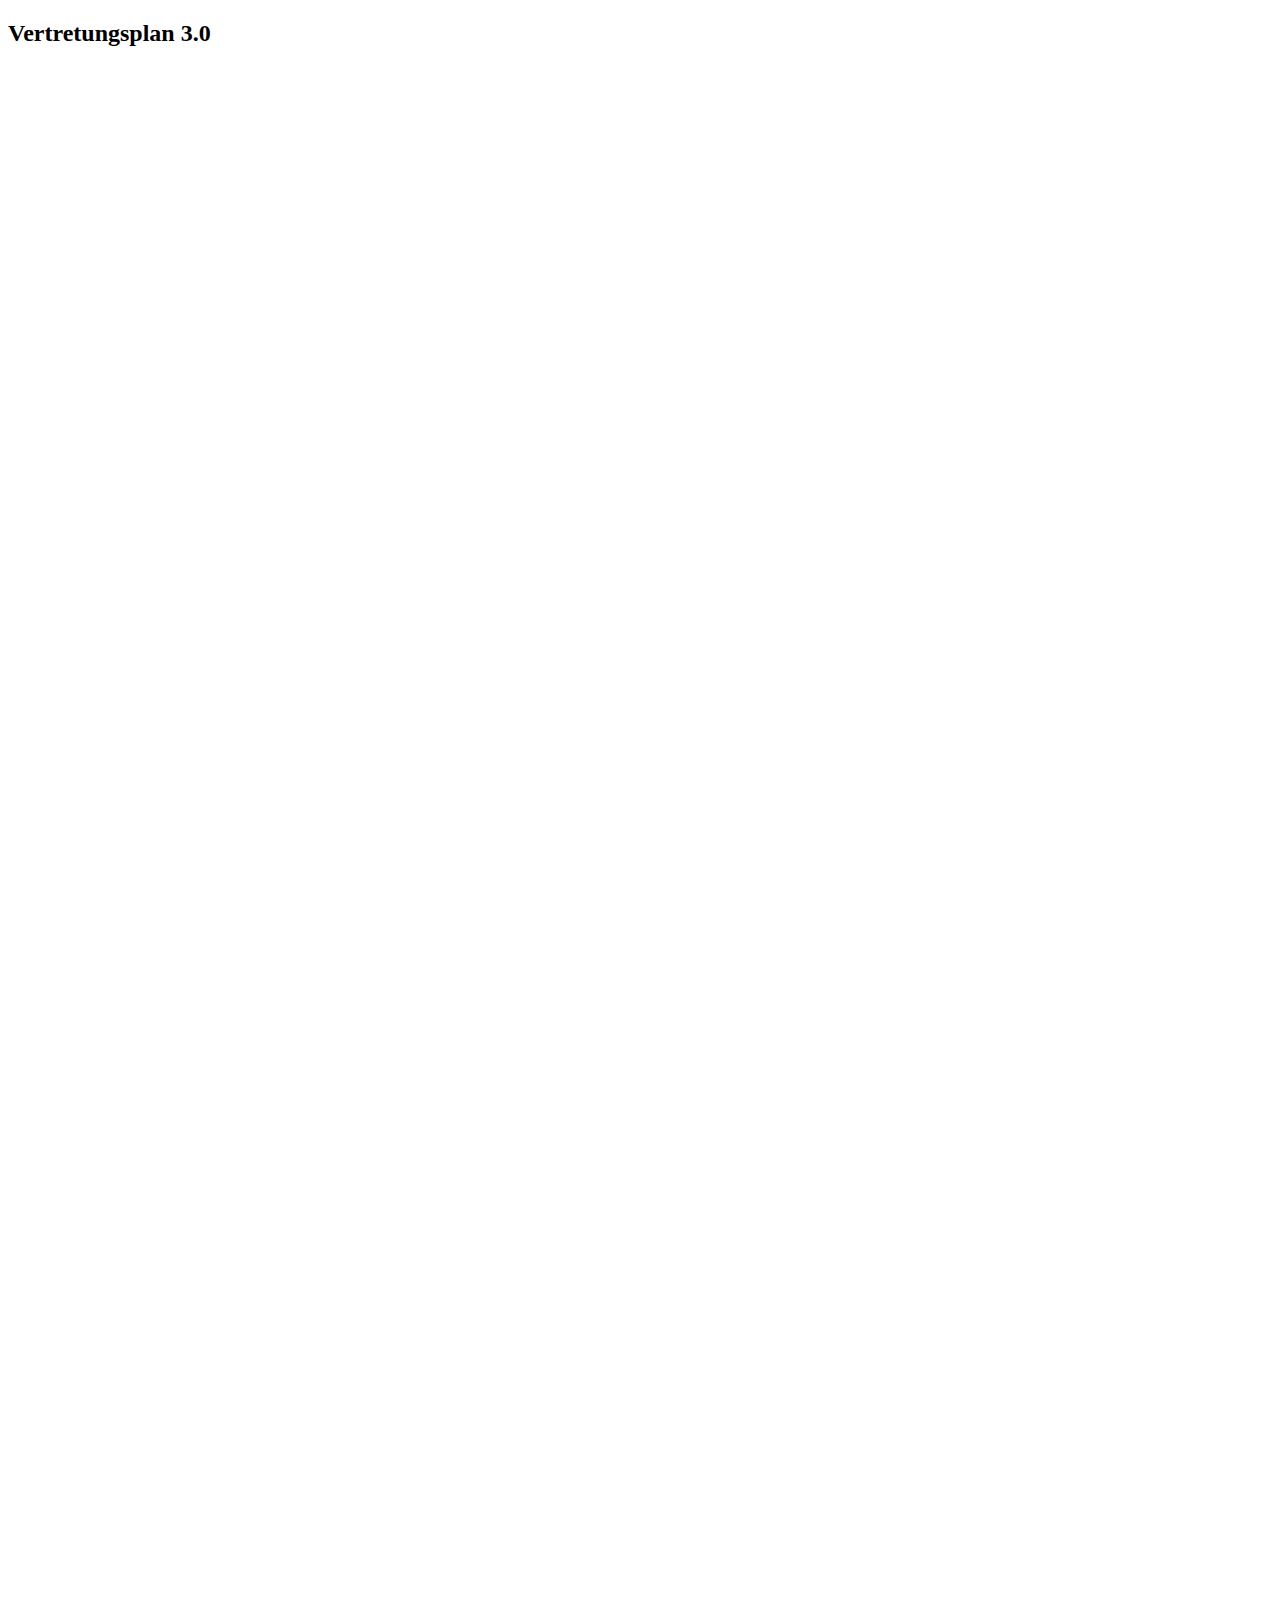
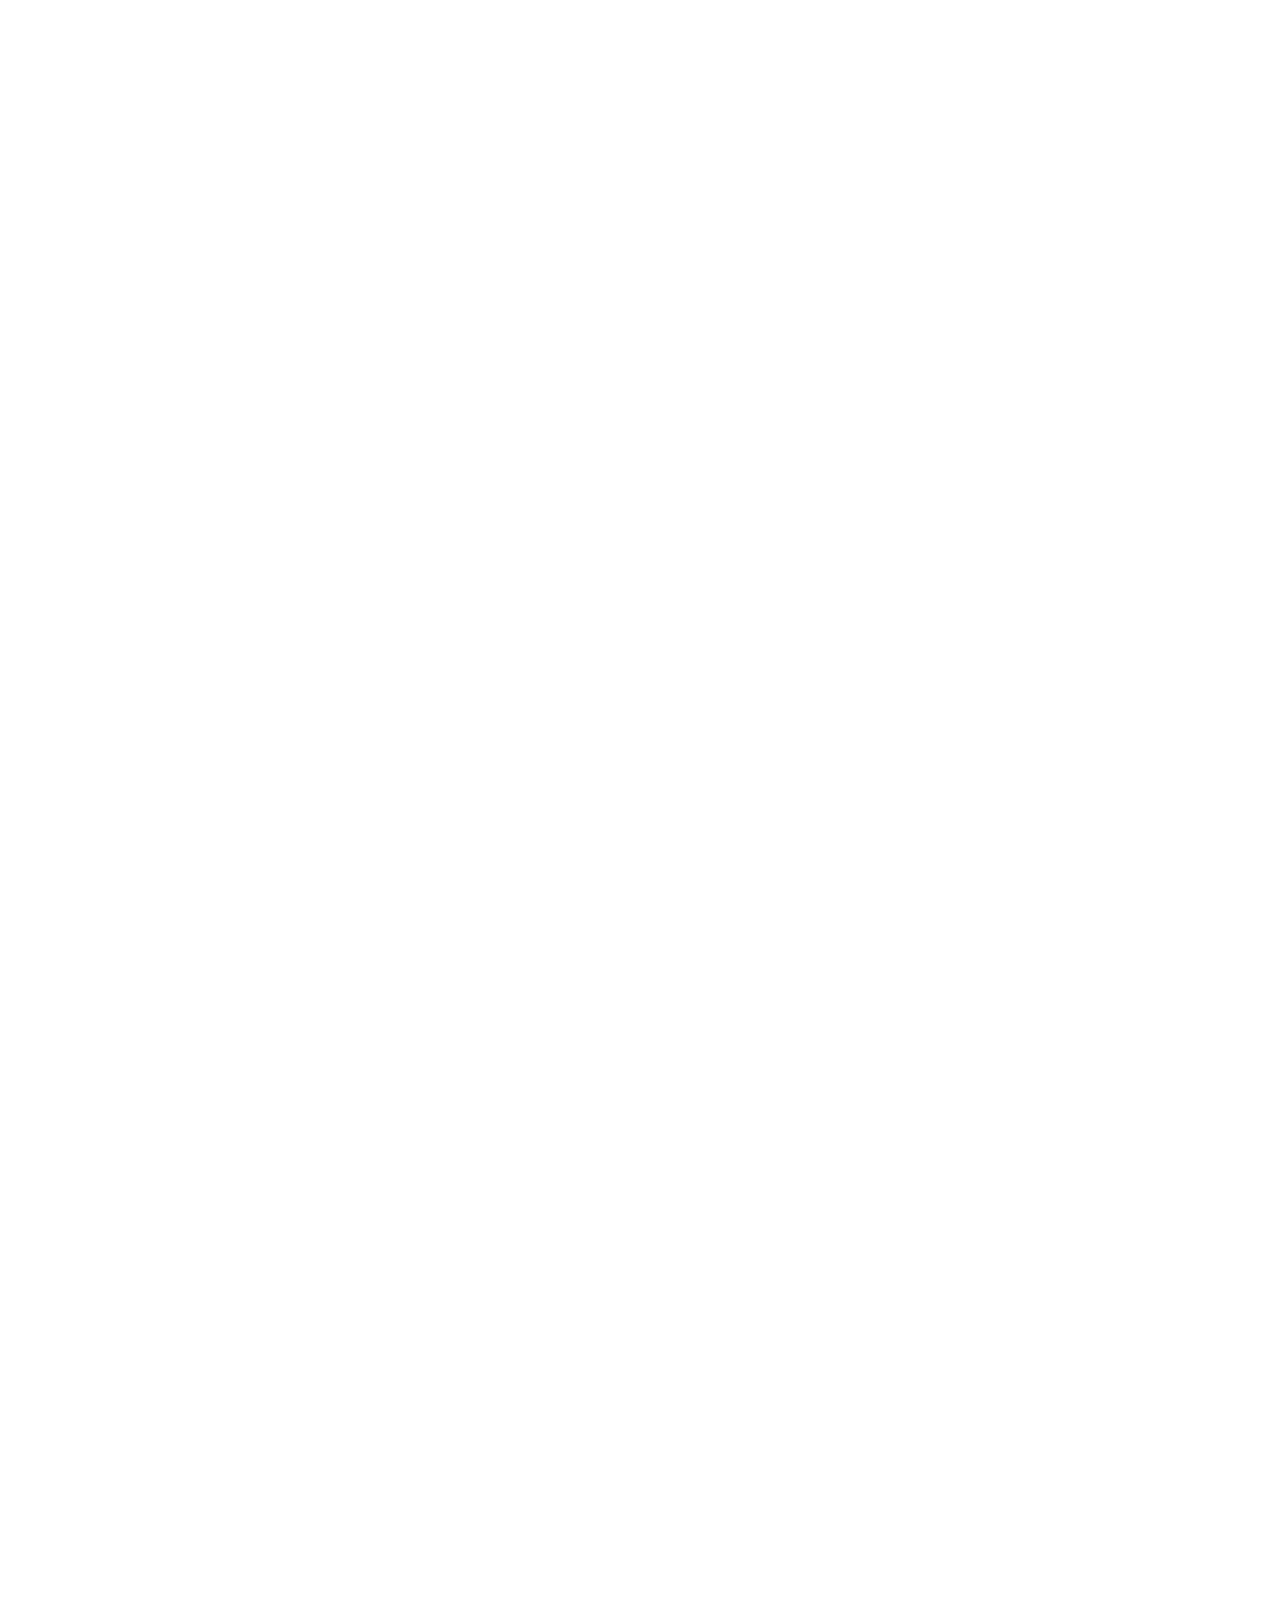
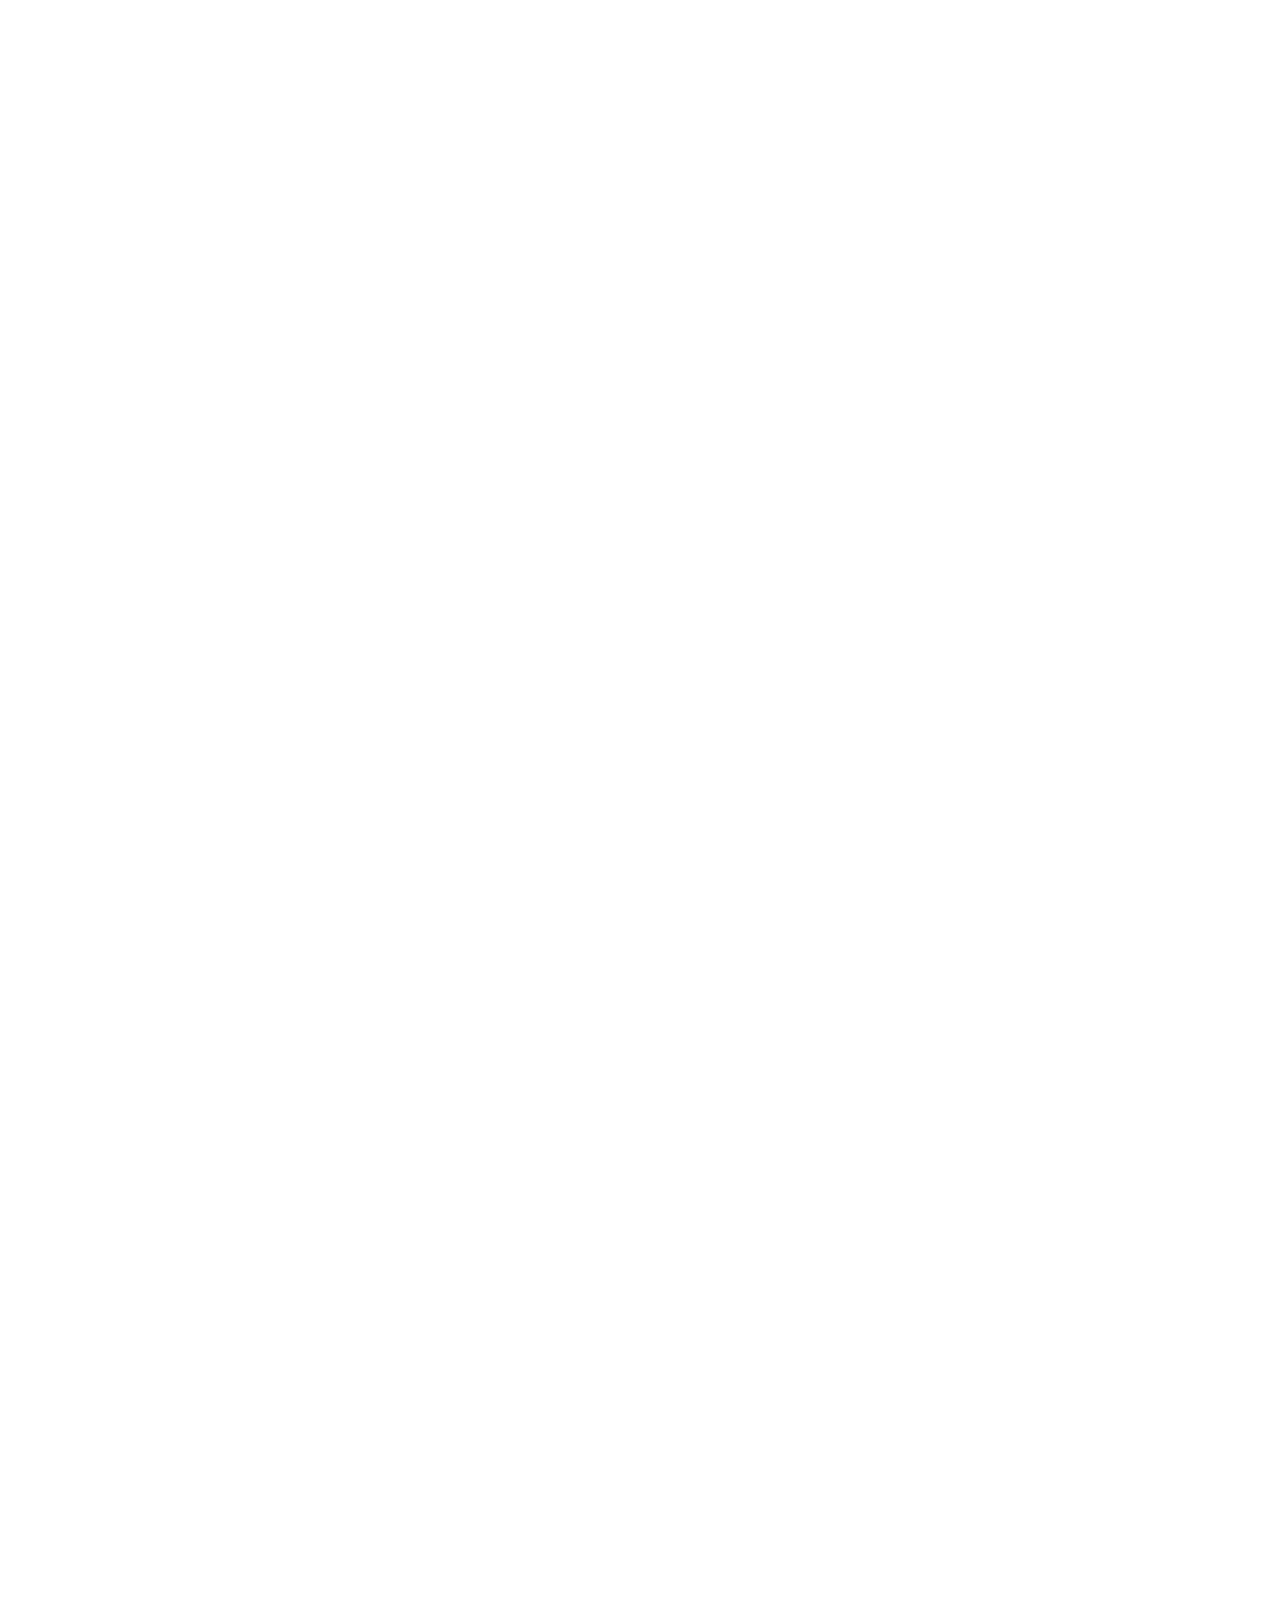
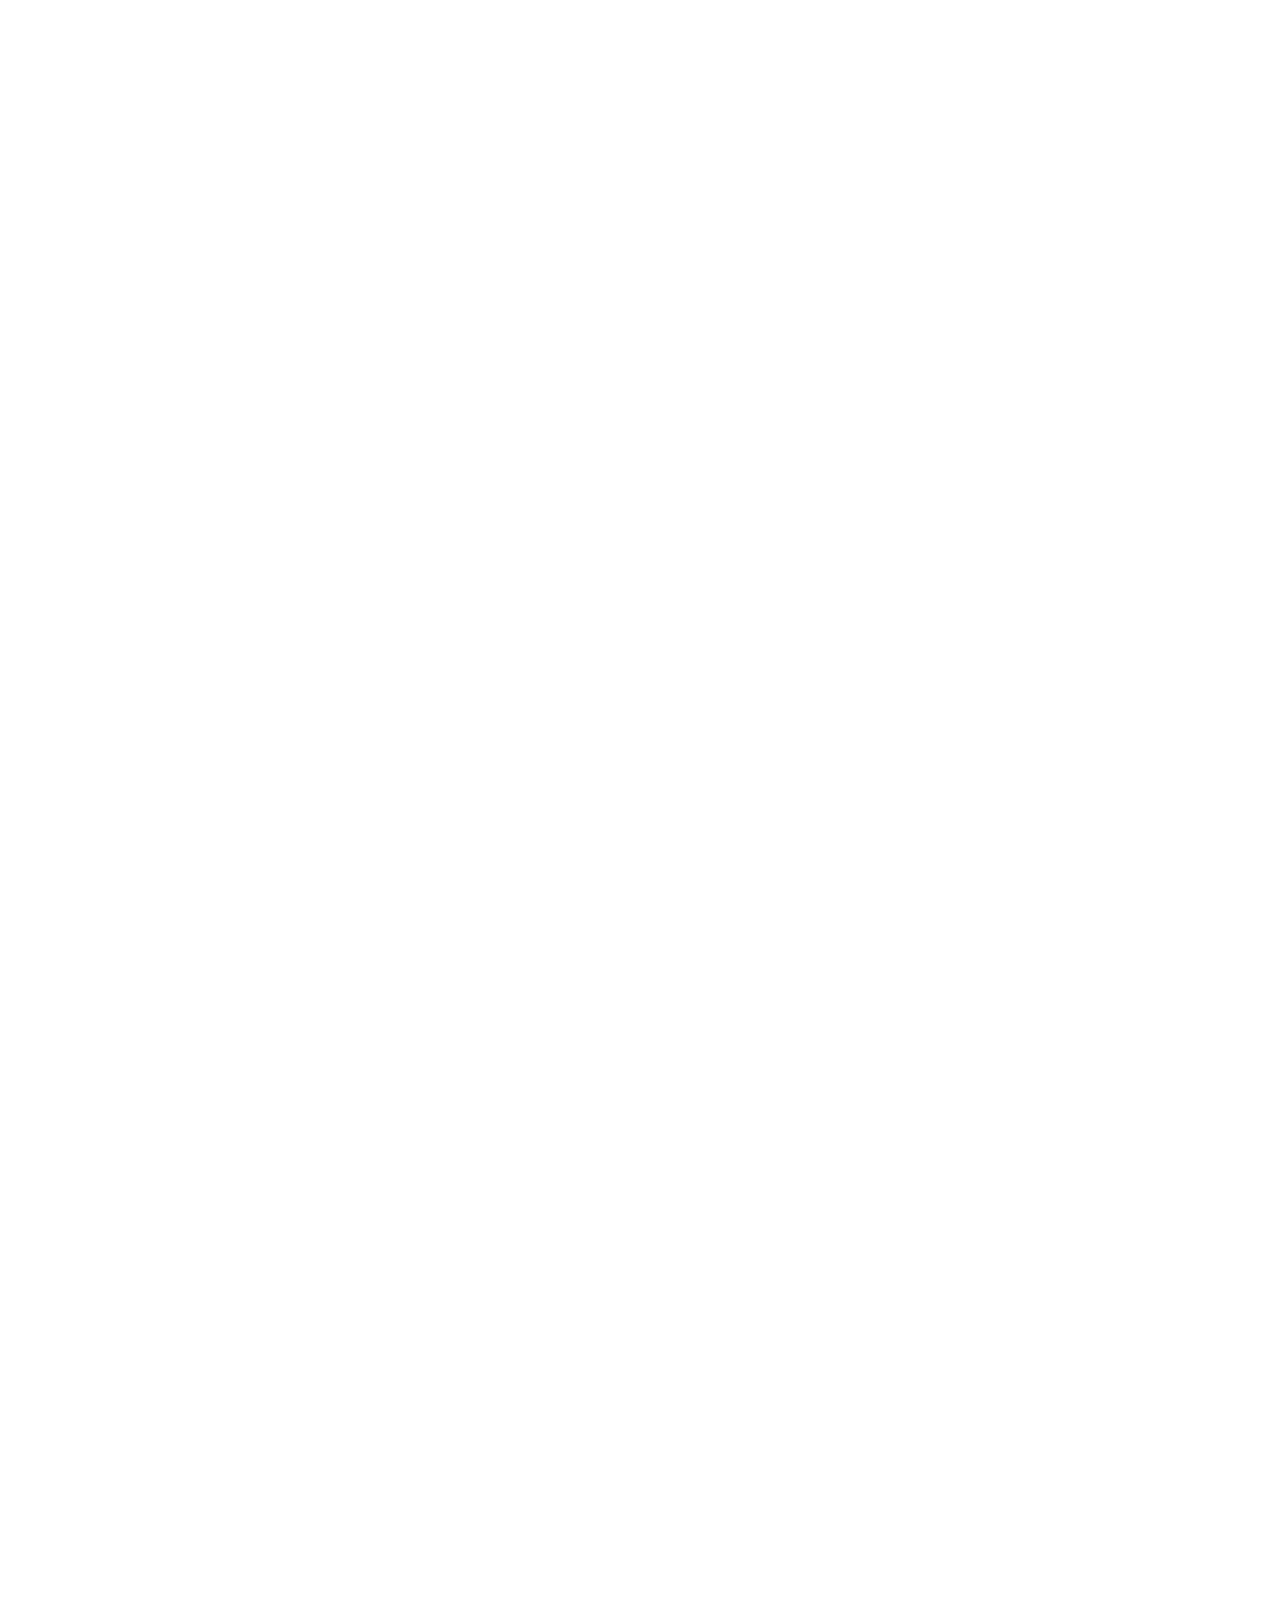
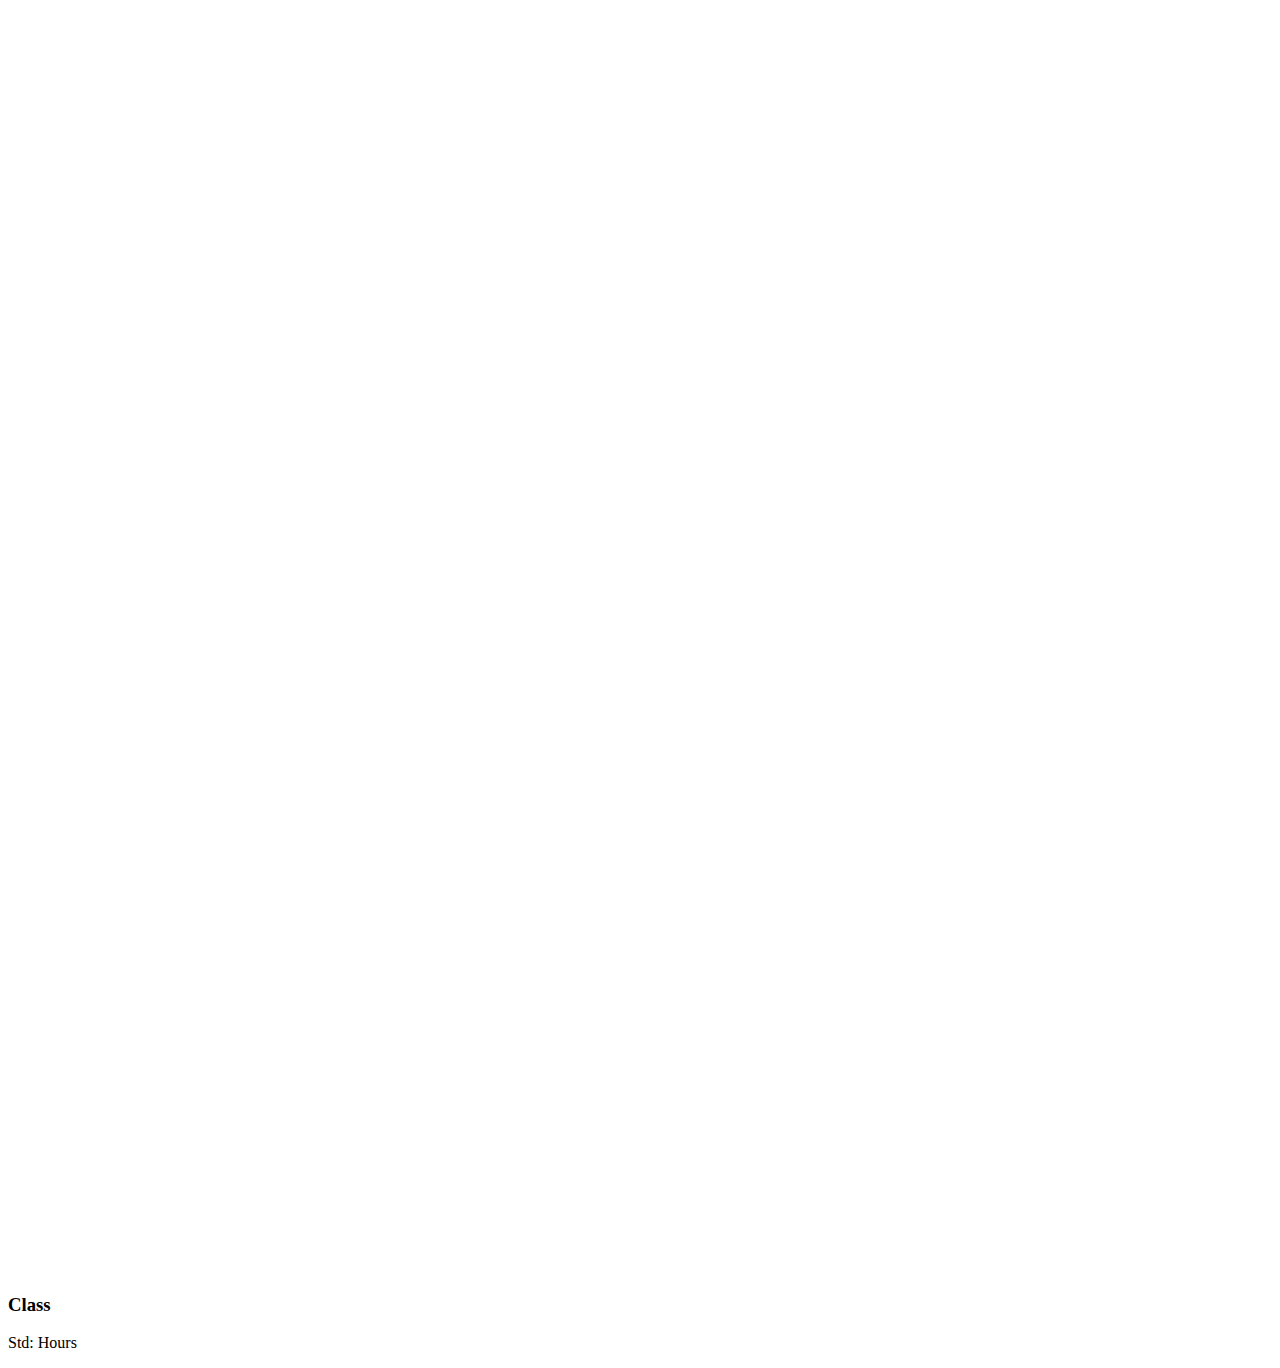
==== index.html @ da63c30b "Nightly 17w43_5b" ====
<!DOCTYPE html>
<!--suppress CheckEmptyScriptTag -->
<html lang="de">
<head>
    <meta charset="UTF-8">
    <meta name="viewport" content="width=device-width, initial-scale=1">
    <title>Vertretungsplan 3.0</title>
    <link rel="stylesheet" type="text/css" href="styles/w3.css" />
    <link rel="stylesheet" type="text/css" href="styles/vplan3.css" />
</head>
<body>
<div class="w3-container w3-light-grey">
    <h2 class="vp-header">Vertretungsplan 3.0</h2>
</div>
<div class="w3-bar w3-light-grey">
    <div class="nv-dashboard w3-bar-item w3-button w3-col s2 m2 l2">
        <div class="vp-tab">
            <svg fill="rgba(0,0,0,0)" class="vp-icon-box" viewBox="0 0 24 24" xmlns="http://www.w3.org/2000/svg">
                <path d="M0 0h24v24H0z" fill="none"/>
                <path class="vp-icon" d="M3 13h8V3H3v10zm0 8h8v-6H3v6zm10 0h8V11h-8v10zm0-18v6h8V3h-8z" />
            </svg>
        </div>
    </div>
    <div class="nv-vplan w3-bar-item w3-button w3-col s2 m2 l2">
        <div class="vp-tab">
            <svg fill="rgba(0,0,0,0)" class="vp-icon-box" viewBox="0 0 24 24" xmlns="http://www.w3.org/2000/svg">
                <path d="M0 0h24v24H0z" fill="none"/>
                <path class="vp-icon" d="M18 17H6v-2h12v2zm0-4H6v-2h12v2zm0-4H6V7h12v2zM3 22l1.5-1.5L6 22l1.5-1.5L9 22l1.5-1.5L12 22l1.5-1.5L15 22l1.5-1.5L18 22l1.5-1.5L21 22V2l-1.5 1.5L18 2l-1.5 1.5L15 2l-1.5 1.5L12 2l-1.5 1.5L9 2 7.5 3.5 6 2 4.5 3.5 3 2v20z" />
            </svg>
        </div>
    </div>
    <div class="nv-my-vplan w3-bar-item w3-button w3-col s2 m2 l2">
        <div class="vp-tab">
            <svg fill="rgba(0,0,0,0)" class="vp-icon-box" viewBox="0 0 24 24" xmlns="http://www.w3.org/2000/svg">
                <path d="M0 0h24v24H0z" fill="none"/>
                <path class="vp-icon" d="M18 17H6v-2h12v2zm0-4H6v-2h12v2zm0-4H6V7h12v2zM3 22l1.5-1.5L6 22l1.5-1.5L9 22l1.5-1.5L12 22l1.5-1.5L15 22l1.5-1.5L18 22l1.5-1.5L21 22V2l-1.5 1.5L18 2l-1.5 1.5L15 2l-1.5 1.5L12 2l-1.5 1.5L9 2 7.5 3.5 6 2 4.5 3.5 3 2v20z" />
            </svg>
        </div>
    </div>
    <div class="nv-daymsgs w3-bar-item w3-button w3-col s2 m2 l2">
        <div class="vp-tab">
            <svg fill="rgba(0,0,0,0)" class="vp-icon-box" viewBox="0 0 24 24" xmlns="http://www.w3.org/2000/svg">
                <path d="M0 0h24v24H0z" fill="none"/>
                <path class="vp-icon" d="M20 2H4c-1.1 0-2 .9-2 2v18l4-4h14c1.1 0 2-.9 2-2V4c0-1.1-.9-2-2-2z" />
            </svg>
        </div>
    </div>
    <div class="nv-profiles w3-bar-item w3-button w3-col s2 m2 l2">
        <div class="vp-tab">
            <svg fill="rgba(0,0,0,0)" class="vp-icon-box" viewBox="0 0 24 24" xmlns="http://www.w3.org/2000/svg">
                <path d="M0 0h24v24H0z" fill="none"/>
                <path class="vp-icon" d="M12 12c2.21 0 4-1.79 4-4s-1.79-4-4-4-4 1.79-4 4 1.79 4 4 4zm0 2c-2.67 0-8 1.34-8 4v2h16v-2c0-2.66-5.33-4-8-4z" />
            </svg>
        </div>
    </div>
    <div class="nv-settings w3-bar-item w3-button w3-col s2 m2 l2">
        <div class="vp-tab">
            <svg fill="rgba(0,0,0,0)" class="vp-icon-box" viewBox="0 0 24 24" xmlns="http://www.w3.org/2000/svg">
                <path d="M0 0h24v24H0z" fill="none"/>
                <path class="vp-icon" d="M19.43 12.98c.04-.32.07-.64.07-.98s-.03-.66-.07-.98l2.11-1.65c.19-.15.24-.42.12-.64l-2-3.46c-.12-.22-.39-.3-.61-.22l-2.49 1c-.52-.4-1.08-.73-1.69-.98l-.38-2.65C14.46 2.18 14.25 2 14 2h-4c-.25 0-.46.18-.49.42l-.38 2.65c-.61.25-1.17.59-1.69.98l-2.49-1c-.23-.09-.49 0-.61.22l-2 3.46c-.13.22-.07.49.12.64l2.11 1.65c-.04.32-.07.65-.07.98s.03.66.07.98l-2.11 1.65c-.19.15-.24.42-.12.64l2 3.46c.12.22.39.3.61.22l2.49-1c.52.4 1.08.73 1.69.98l.38 2.65c.03.24.24.42.49.42h4c.25 0 .46-.18.49-.42l.38-2.65c.61-.25 1.17-.59 1.69-.98l2.49 1c.23.09.49 0 .61-.22l2-3.46c.12-.22.07-.49-.12-.64l-2.11-1.65zM12 15.5c-1.93 0-3.5-1.57-3.5-3.5s1.57-3.5 3.5-3.5 3.5 1.57 3.5 3.5-1.57 3.5-3.5 3.5z" />
            </svg>
        </div>
    </div>
</div>
<div class="vp-divider"></div>
<div class="ly-main vp-main-container">
    <div class="ly-page-vplan">
        <div class="ly-template-vcard w3-col s4 m3 l2" hidden>
            <div class="w3-container vp-vpcard w3-white">
                <h3 class="vp-class">Class</h3>
                <p>Std: <span class="vp-hours">Hours</span></p>
            </div>
        </div>

        <div class="vp-main-container">
            <div class="vp-vcard-template w3-col s4 m3 l2">
                <div class="w3-container vp-vpcard w3-white">
                    <h3 class="vp-class">Class</h3>
                    <p>Std: <span class="vp-hours">Hours</span></p>
                </div>
            </div>
        </div>
    </div>
    
    <!--<div class="w3-col s4 m3 l2">-->
        <!--<div class="w3-container vp-vpcard w3-white">-->
            <!--<h3>10L</h3>-->
            <!--<p>Std: 1 - 2</p>-->
        <!--</div>-->
    <!--</div>-->
    <!--<div class="w3-col s4 m3 l2">-->
        <!--<div class="w3-container vp-vpcard w3-white">-->
            <!--<h3>11. Jg.</h3>-->
            <!--<p>Std: 3</p>-->
        <!--</div>-->
    <!--</div>-->
    <!--<div class="w3-col s4 m3 l2">-->
        <!--<div class="w3-container vp-vpcard w3-white">-->
            <!--<h3>11. Jg.</h3>-->
            <!--<p>Std: 4</p>-->
        <!--</div>-->
    <!--</div>-->
    <!--<div class="w3-col s4 m3 l2">-->
        <!--<div class="w3-container vp-vpcard w3-white">-->
            <!--<h3>12. Jg.</h3>-->
            <!--<p>Std: 7 - 8</p>-->
        <!--</div>-->
    <!--</div>-->
</div>
<script type="text/javascript" src="out/production/VertretungsplanApp3/lib/kotlin.js" defer></script>
<script type="text/javascript" src="out/production/VertretungsplanApp3/VertretungsplanApp3.js" defer></script>
</body>
</html>
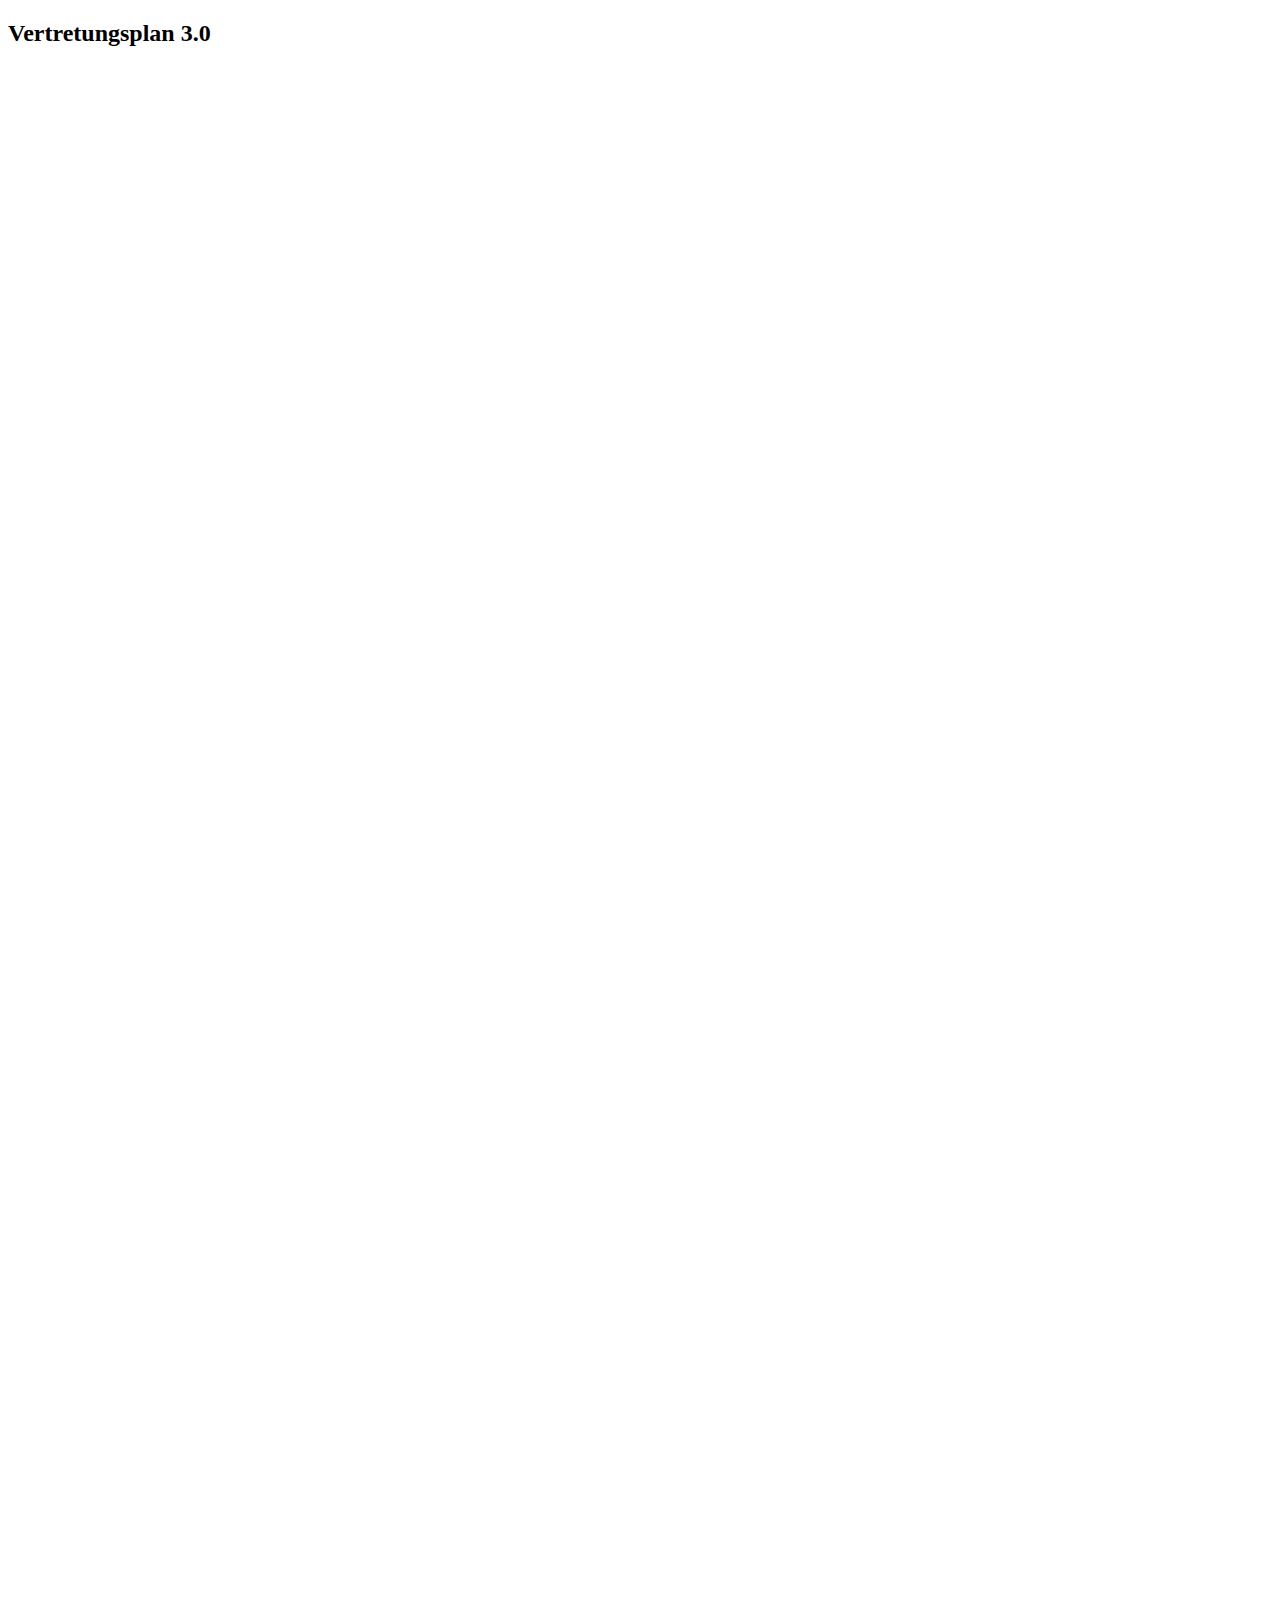
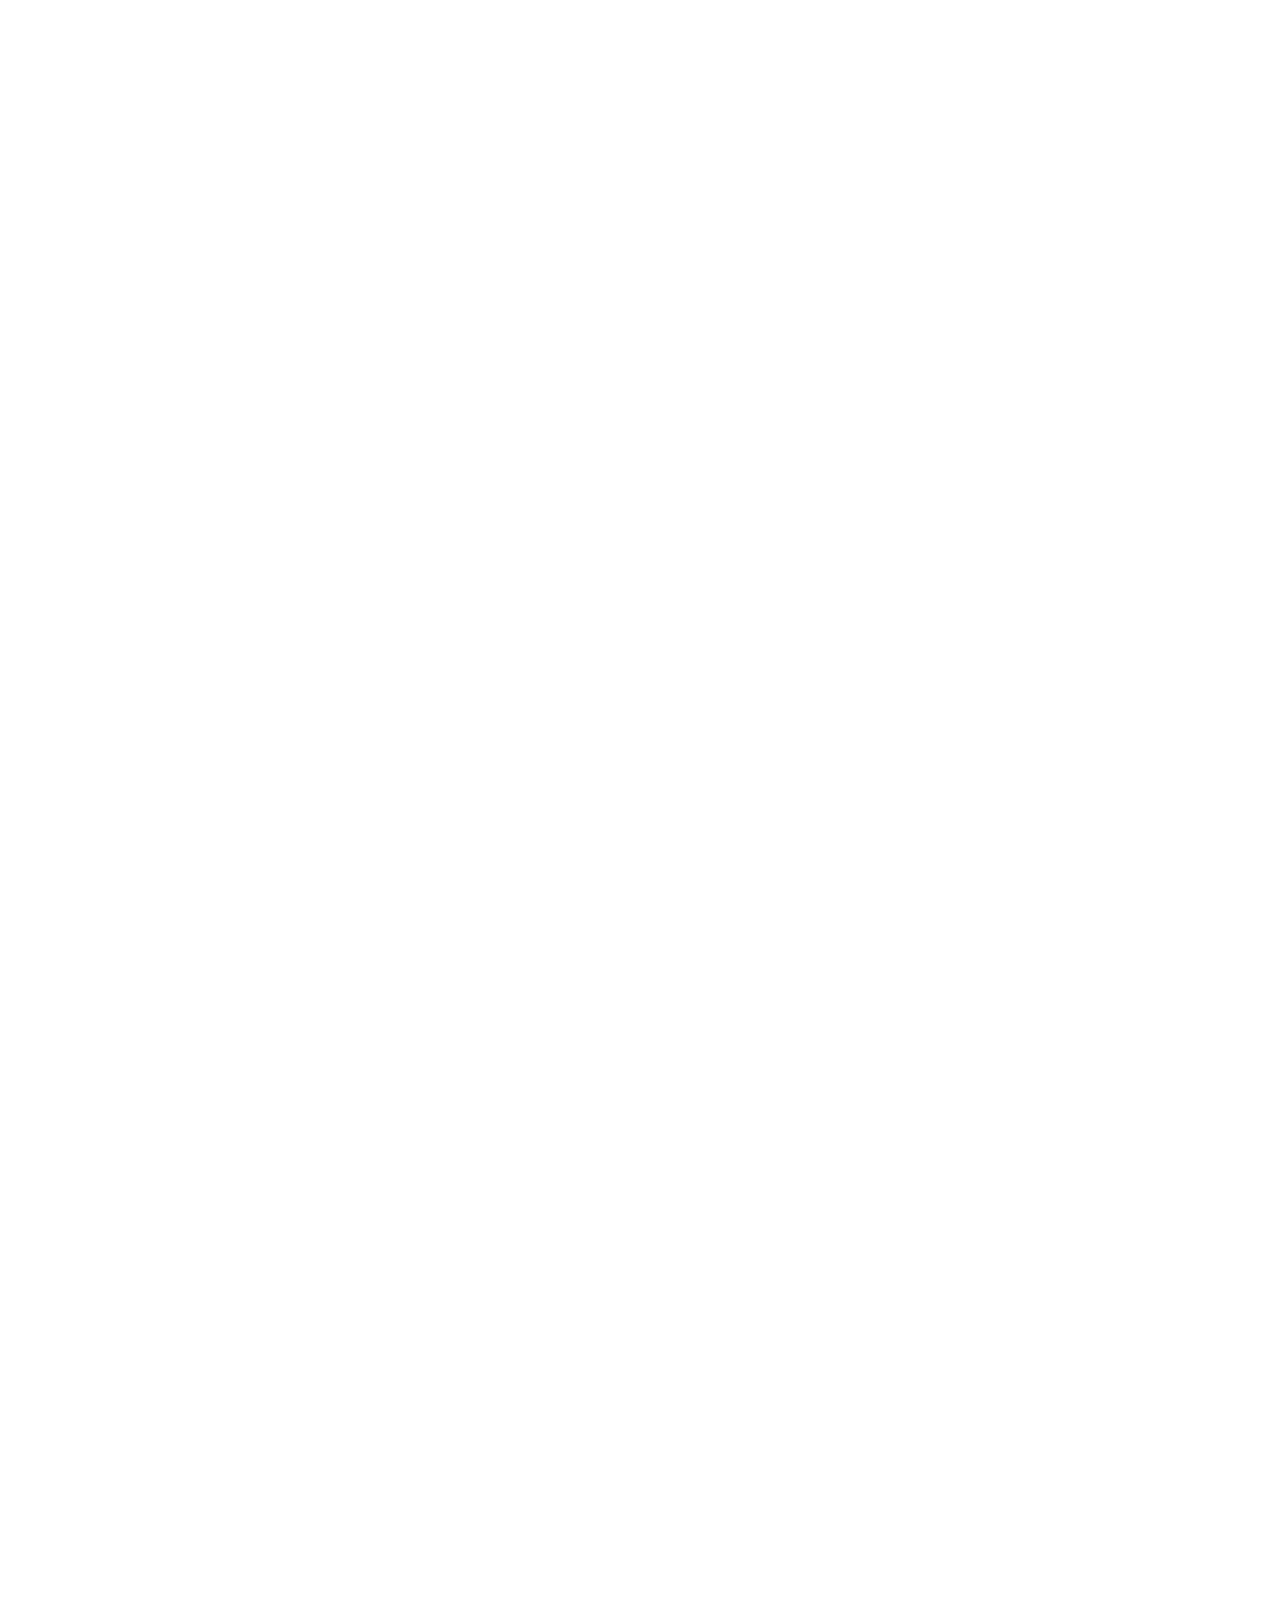
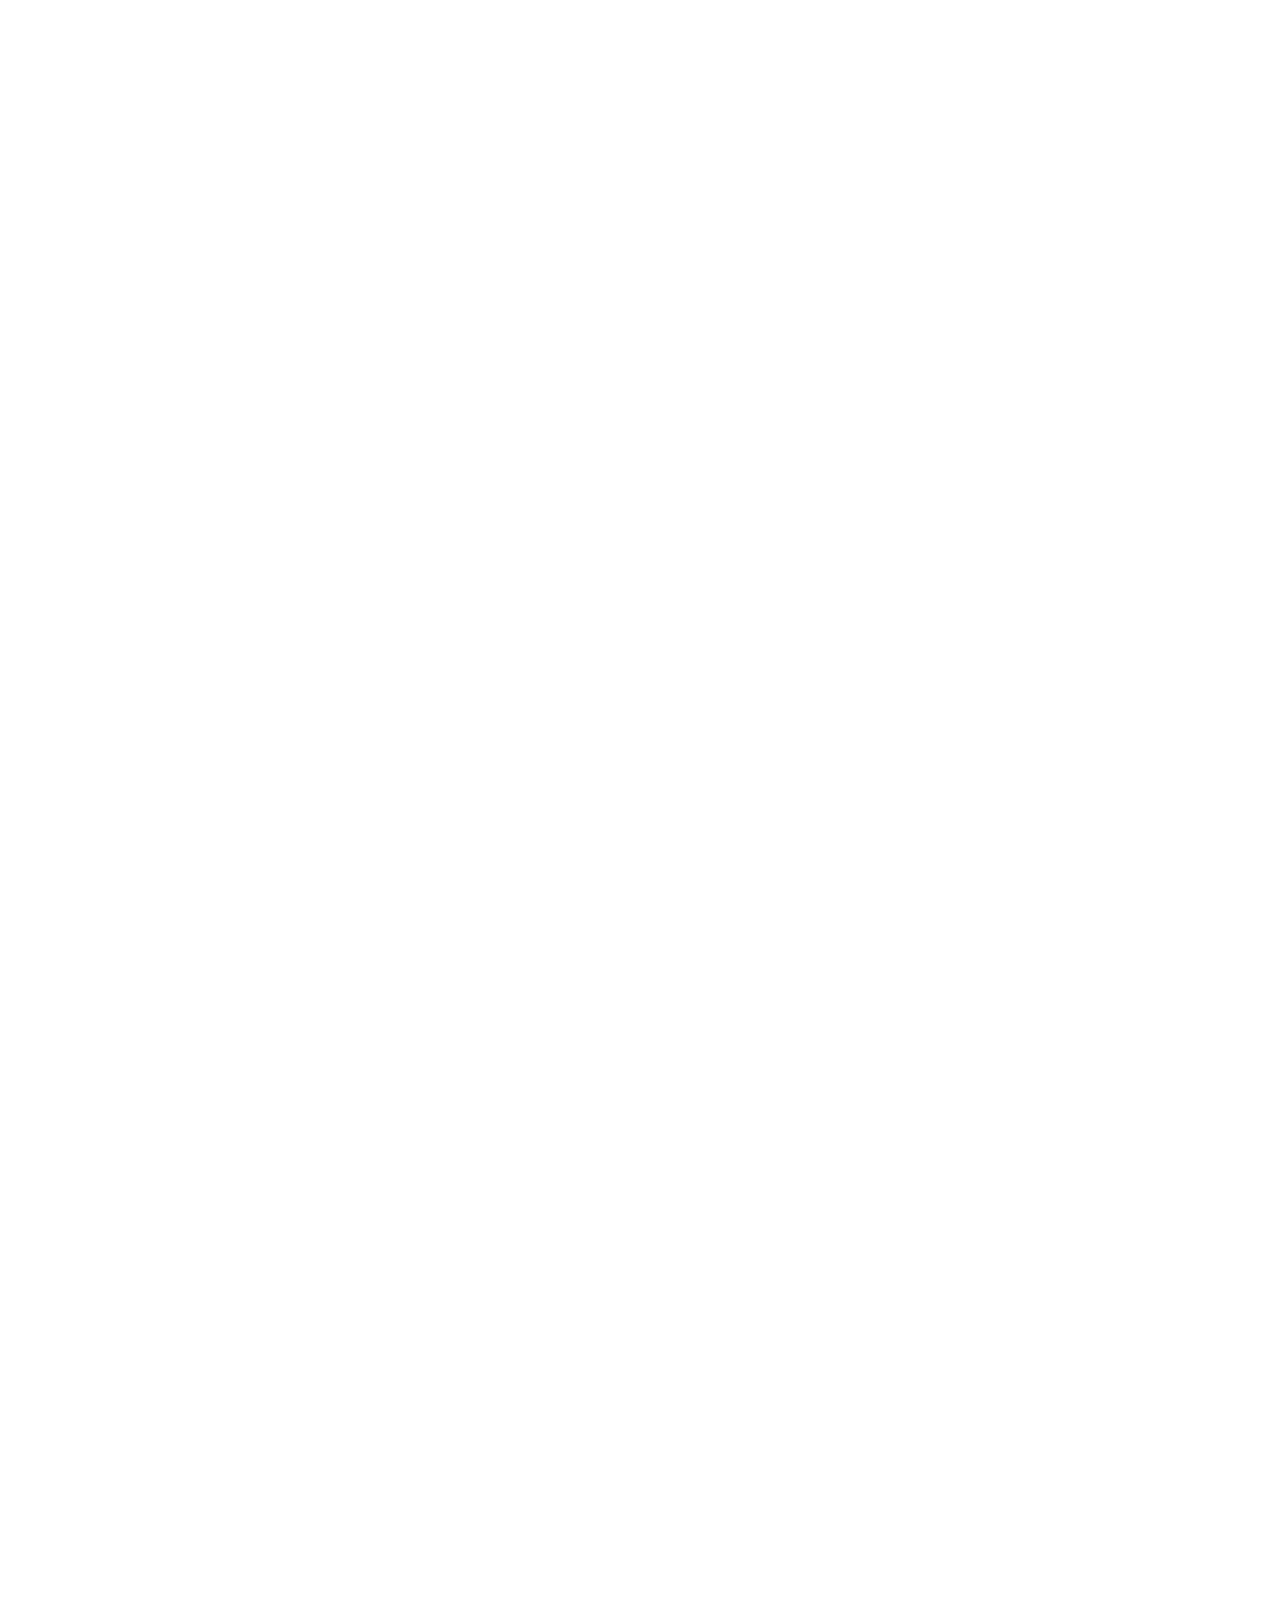
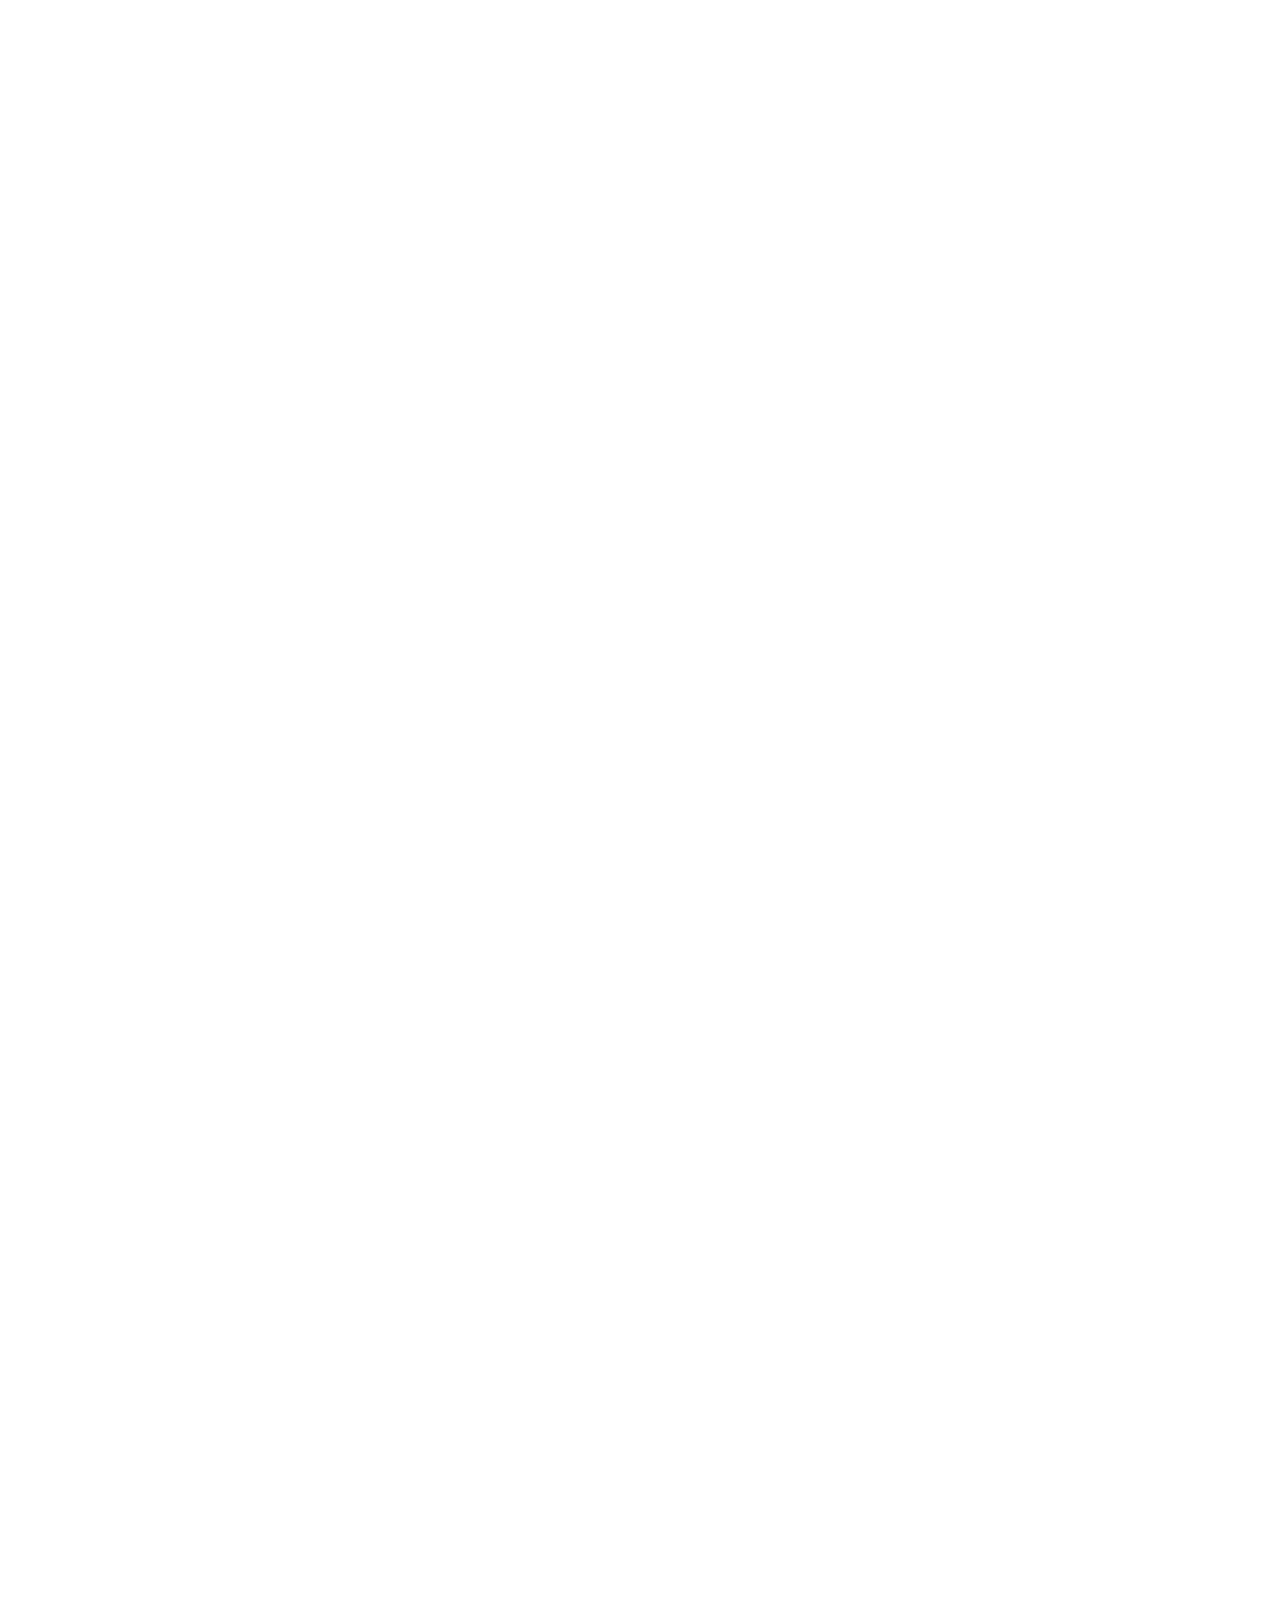
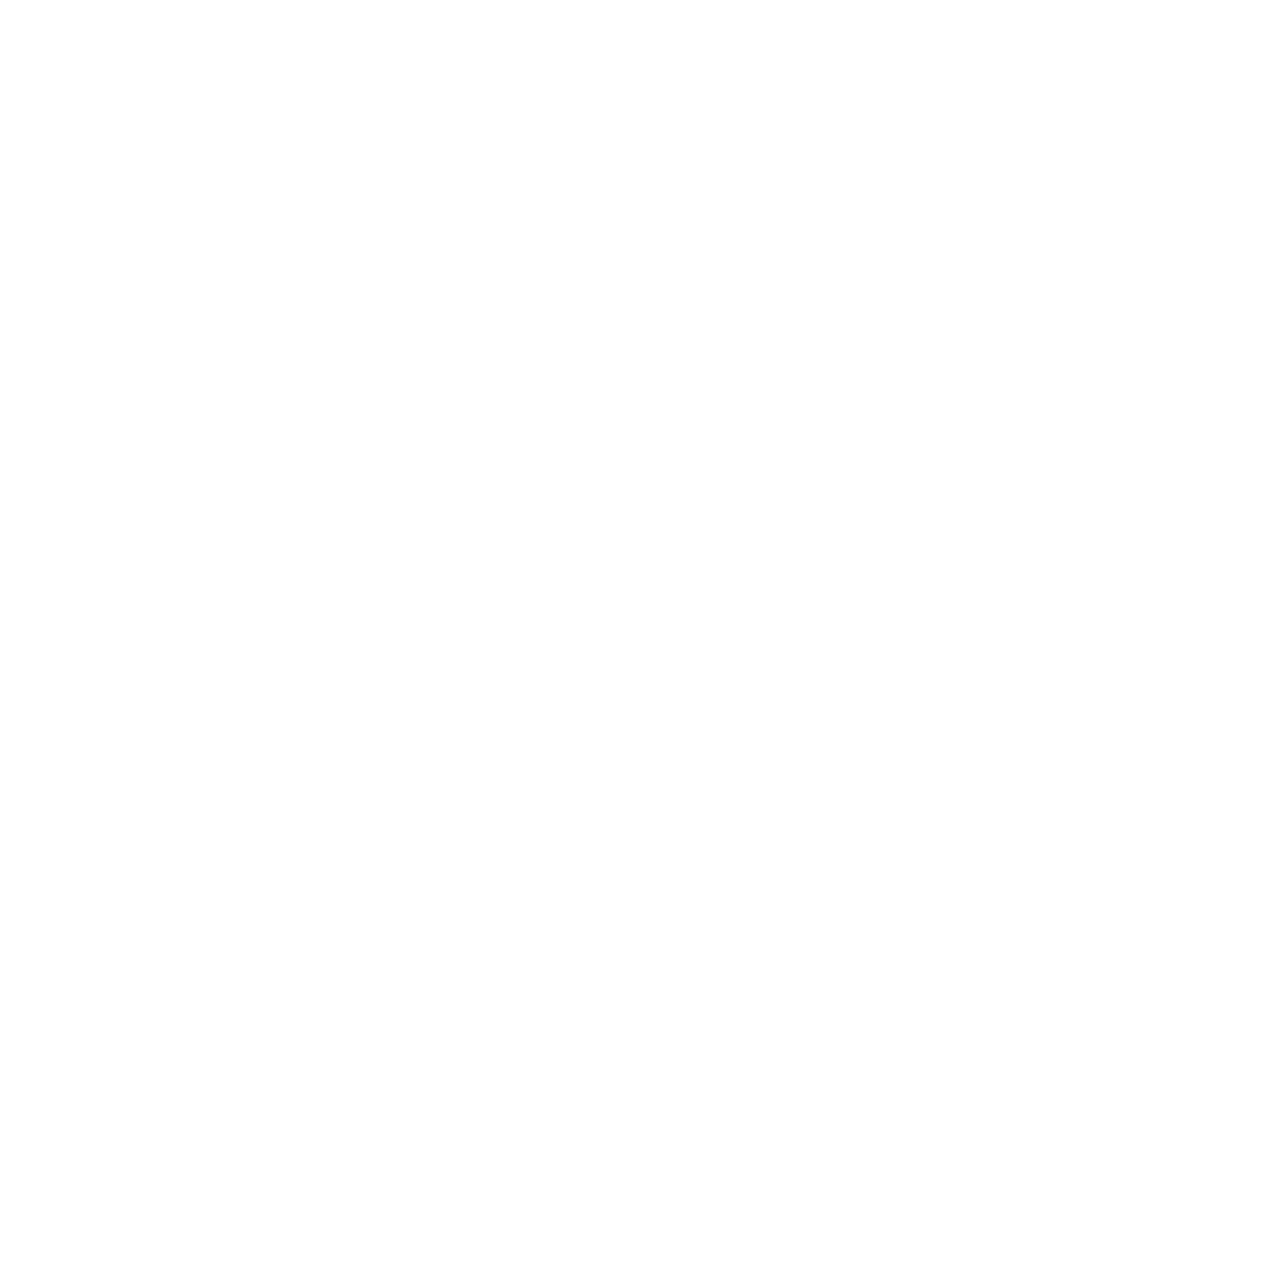
==== commit 6c2297c4: "Nightly 17w43_6a" ====
--- a/index.html
+++ b/index.html
@@ -73,15 +73,10 @@
         </div>
 
         <div class="vp-main-container">
-            <div class="vp-vcard-template w3-col s4 m3 l2">
-                <div class="w3-container vp-vpcard w3-white">
-                    <h3 class="vp-class">Class</h3>
-                    <p>Std: <span class="vp-hours">Hours</span></p>
-                </div>
-            </div>
+
         </div>
     </div>
-    
+
     <!--<div class="w3-col s4 m3 l2">-->
         <!--<div class="w3-container vp-vpcard w3-white">-->
             <!--<h3>10L</h3>-->
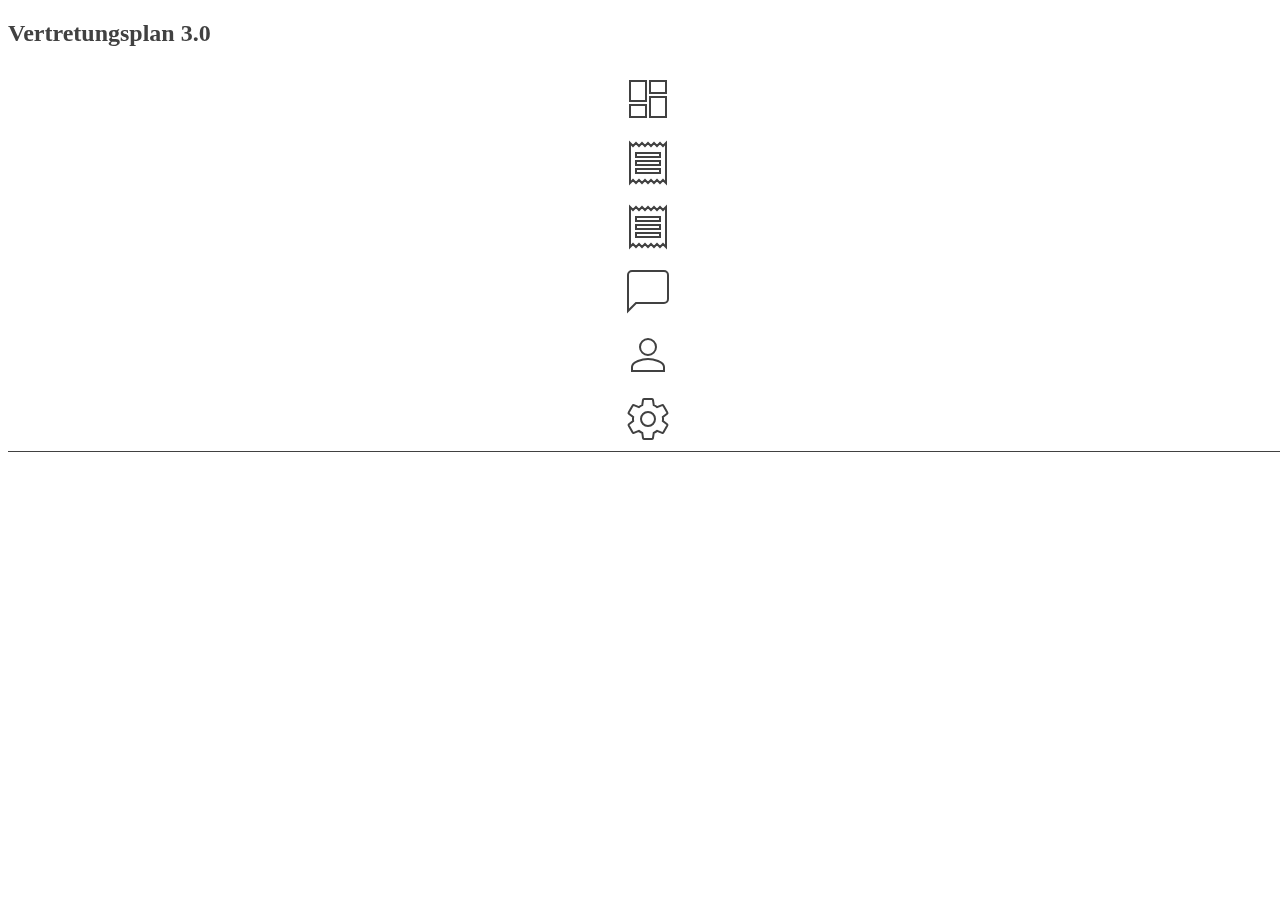
==== commit dae78472: "Nightly 17w44_1b" ====
--- a/index.html
+++ b/index.html
@@ -7,100 +7,102 @@
     <title>Vertretungsplan 3.0</title>
     <link rel="stylesheet" type="text/css" href="styles/w3.css" />
     <link rel="stylesheet" type="text/css" href="styles/vplan3.css" />
+
+    <!-- Google/Android manifest -->
+    <link rel="manifest" href="manifest.json" />
+    <!-- Add to home screen for Safari on iOS -->
+    <meta name="apple-mobile-web-app-capable" content="yes">
+    <meta name="apple-mobile-web-app-status-bar-style" content="default">
+    <meta name="apple-mobile-web-app-title" content="Vertretungsplan 3.0">
+    <link rel="apple-touch-icon" href="images/icons/icon-152x152.png">
+    <!-- Windows-Phone add to homescreen -->
+    <meta name="msapplication-TileImage" content="images/icons/icon-144x144.png">
+    <meta name="msapplication-TileColor" content="#414141">
 </head>
 <body>
-<div class="w3-container w3-light-grey">
-    <h2 class="vp-header">Vertretungsplan 3.0</h2>
-</div>
-<div class="w3-bar w3-light-grey">
-    <div class="nv-dashboard w3-bar-item w3-button w3-col s2 m2 l2">
-        <div class="vp-tab">
-            <svg fill="rgba(0,0,0,0)" class="vp-icon-box" viewBox="0 0 24 24" xmlns="http://www.w3.org/2000/svg">
-                <path d="M0 0h24v24H0z" fill="none"/>
-                <path class="vp-icon" d="M3 13h8V3H3v10zm0 8h8v-6H3v6zm10 0h8V11h-8v10zm0-18v6h8V3h-8z" />
-            </svg>
+<div class="ly-actionbar">
+    <div class="w3-container w3-light-grey">
+        <h2 class="vp-header">Vertretungsplan 3.0</h2>
+    </div>
+    <div class="w3-bar w3-light-grey">
+        <div class="nv-dashboard w3-bar-item w3-button w3-col s2 m2 l2 vp-bar-item">
+            <div class="vp-tab">
+                <svg fill="rgba(0,0,0,0)" class="vp-icon-box" viewBox="0 0 24 24" xmlns="http://www.w3.org/2000/svg">
+                    <path d="M0 0h24v24H0z" fill="none"/>
+                    <path class="vp-icon" d="M3 13h8V3H3v10zm0 8h8v-6H3v6zm10 0h8V11h-8v10zm0-18v6h8V3h-8z" />
+                </svg>
+            </div>
+        </div>
+        <div class="nv-vplan w3-bar-item w3-button w3-col s2 m2 l2 vp-bar-item">
+            <div class="vp-tab">
+                <svg fill="rgba(0,0,0,0)" class="vp-icon-box" viewBox="0 0 24 24" xmlns="http://www.w3.org/2000/svg">
+                    <path d="M0 0h24v24H0z" fill="none"/>
+                    <path class="vp-icon" d="M18 17H6v-2h12v2zm0-4H6v-2h12v2zm0-4H6V7h12v2zM3 22l1.5-1.5L6 22l1.5-1.5L9 22l1.5-1.5L12 22l1.5-1.5L15 22l1.5-1.5L18 22l1.5-1.5L21 22V2l-1.5 1.5L18 2l-1.5 1.5L15 2l-1.5 1.5L12 2l-1.5 1.5L9 2 7.5 3.5 6 2 4.5 3.5 3 2v20z" />
+                </svg>
+            </div>
+        </div>
+        <div class="nv-my-vplan w3-bar-item w3-button w3-col s2 m2 l2 vp-bar-item">
+            <div class="vp-tab">
+                <svg fill="rgba(0,0,0,0)" class="vp-icon-box" viewBox="0 0 24 24" xmlns="http://www.w3.org/2000/svg">
+                    <path d="M0 0h24v24H0z" fill="none"/>
+                    <path class="vp-icon" d="M18 17H6v-2h12v2zm0-4H6v-2h12v2zm0-4H6V7h12v2zM3 22l1.5-1.5L6 22l1.5-1.5L9 22l1.5-1.5L12 22l1.5-1.5L15 22l1.5-1.5L18 22l1.5-1.5L21 22V2l-1.5 1.5L18 2l-1.5 1.5L15 2l-1.5 1.5L12 2l-1.5 1.5L9 2 7.5 3.5 6 2 4.5 3.5 3 2v20z" />
+                </svg>
+            </div>
+        </div>
+        <div class="nv-daymsgs w3-bar-item w3-button w3-col s2 m2 l2 vp-bar-item">
+            <div class="vp-tab">
+                <svg fill="rgba(0,0,0,0)" class="vp-icon-box" viewBox="0 0 24 24" xmlns="http://www.w3.org/2000/svg">
+                    <path d="M0 0h24v24H0z" fill="none"/>
+                    <path class="vp-icon" d="M20 2H4c-1.1 0-2 .9-2 2v18l4-4h14c1.1 0 2-.9 2-2V4c0-1.1-.9-2-2-2z" />
+                </svg>
+            </div>
+        </div>
+        <div class="nv-profiles w3-bar-item w3-button w3-col s2 m2 l2 vp-bar-item">
+            <div class="vp-tab">
+                <svg fill="rgba(0,0,0,0)" class="vp-icon-box" viewBox="0 0 24 24" xmlns="http://www.w3.org/2000/svg">
+                    <path d="M0 0h24v24H0z" fill="none"/>
+                    <path class="vp-icon" d="M12 12c2.21 0 4-1.79 4-4s-1.79-4-4-4-4 1.79-4 4 1.79 4 4 4zm0 2c-2.67 0-8 1.34-8 4v2h16v-2c0-2.66-5.33-4-8-4z" />
+                </svg>
+            </div>
+        </div>
+        <div class="nv-settings w3-bar-item w3-button w3-col s2 m2 l2 vp-bar-item">
+            <div class="vp-tab">
+                <svg fill="rgba(0,0,0,0)" class="vp-icon-box" viewBox="0 0 24 24" xmlns="http://www.w3.org/2000/svg">
+                    <path d="M0 0h24v24H0z" fill="none"/>
+                    <path class="vp-icon" d="M19.43 12.98c.04-.32.07-.64.07-.98s-.03-.66-.07-.98l2.11-1.65c.19-.15.24-.42.12-.64l-2-3.46c-.12-.22-.39-.3-.61-.22l-2.49 1c-.52-.4-1.08-.73-1.69-.98l-.38-2.65C14.46 2.18 14.25 2 14 2h-4c-.25 0-.46.18-.49.42l-.38 2.65c-.61.25-1.17.59-1.69.98l-2.49-1c-.23-.09-.49 0-.61.22l-2 3.46c-.13.22-.07.49.12.64l2.11 1.65c-.04.32-.07.65-.07.98s.03.66.07.98l-2.11 1.65c-.19.15-.24.42-.12.64l2 3.46c.12.22.39.3.61.22l2.49-1c.52.4 1.08.73 1.69.98l.38 2.65c.03.24.24.42.49.42h4c.25 0 .46-.18.49-.42l.38-2.65c.61-.25 1.17-.59 1.69-.98l2.49 1c.23.09.49 0 .61-.22l2-3.46c.12-.22.07-.49-.12-.64l-2.11-1.65zM12 15.5c-1.93 0-3.5-1.57-3.5-3.5s1.57-3.5 3.5-3.5 3.5 1.57 3.5 3.5-1.57 3.5-3.5 3.5z" />
+                </svg>
+            </div>
         </div>
     </div>
-    <div class="nv-vplan w3-bar-item w3-button w3-col s2 m2 l2">
-        <div class="vp-tab">
-            <svg fill="rgba(0,0,0,0)" class="vp-icon-box" viewBox="0 0 24 24" xmlns="http://www.w3.org/2000/svg">
-                <path d="M0 0h24v24H0z" fill="none"/>
-                <path class="vp-icon" d="M18 17H6v-2h12v2zm0-4H6v-2h12v2zm0-4H6V7h12v2zM3 22l1.5-1.5L6 22l1.5-1.5L9 22l1.5-1.5L12 22l1.5-1.5L15 22l1.5-1.5L18 22l1.5-1.5L21 22V2l-1.5 1.5L18 2l-1.5 1.5L15 2l-1.5 1.5L12 2l-1.5 1.5L9 2 7.5 3.5 6 2 4.5 3.5 3 2v20z" />
-            </svg>
-        </div>
-    </div>
-    <div class="nv-my-vplan w3-bar-item w3-button w3-col s2 m2 l2">
-        <div class="vp-tab">
-            <svg fill="rgba(0,0,0,0)" class="vp-icon-box" viewBox="0 0 24 24" xmlns="http://www.w3.org/2000/svg">
-                <path d="M0 0h24v24H0z" fill="none"/>
-                <path class="vp-icon" d="M18 17H6v-2h12v2zm0-4H6v-2h12v2zm0-4H6V7h12v2zM3 22l1.5-1.5L6 22l1.5-1.5L9 22l1.5-1.5L12 22l1.5-1.5L15 22l1.5-1.5L18 22l1.5-1.5L21 22V2l-1.5 1.5L18 2l-1.5 1.5L15 2l-1.5 1.5L12 2l-1.5 1.5L9 2 7.5 3.5 6 2 4.5 3.5 3 2v20z" />
-            </svg>
-        </div>
-    </div>
-    <div class="nv-daymsgs w3-bar-item w3-button w3-col s2 m2 l2">
-        <div class="vp-tab">
-            <svg fill="rgba(0,0,0,0)" class="vp-icon-box" viewBox="0 0 24 24" xmlns="http://www.w3.org/2000/svg">
-                <path d="M0 0h24v24H0z" fill="none"/>
-                <path class="vp-icon" d="M20 2H4c-1.1 0-2 .9-2 2v18l4-4h14c1.1 0 2-.9 2-2V4c0-1.1-.9-2-2-2z" />
-            </svg>
-        </div>
-    </div>
-    <div class="nv-profiles w3-bar-item w3-button w3-col s2 m2 l2">
-        <div class="vp-tab">
-            <svg fill="rgba(0,0,0,0)" class="vp-icon-box" viewBox="0 0 24 24" xmlns="http://www.w3.org/2000/svg">
-                <path d="M0 0h24v24H0z" fill="none"/>
-                <path class="vp-icon" d="M12 12c2.21 0 4-1.79 4-4s-1.79-4-4-4-4 1.79-4 4 1.79 4 4 4zm0 2c-2.67 0-8 1.34-8 4v2h16v-2c0-2.66-5.33-4-8-4z" />
-            </svg>
-        </div>
-    </div>
-    <div class="nv-settings w3-bar-item w3-button w3-col s2 m2 l2">
-        <div class="vp-tab">
-            <svg fill="rgba(0,0,0,0)" class="vp-icon-box" viewBox="0 0 24 24" xmlns="http://www.w3.org/2000/svg">
-                <path d="M0 0h24v24H0z" fill="none"/>
-                <path class="vp-icon" d="M19.43 12.98c.04-.32.07-.64.07-.98s-.03-.66-.07-.98l2.11-1.65c.19-.15.24-.42.12-.64l-2-3.46c-.12-.22-.39-.3-.61-.22l-2.49 1c-.52-.4-1.08-.73-1.69-.98l-.38-2.65C14.46 2.18 14.25 2 14 2h-4c-.25 0-.46.18-.49.42l-.38 2.65c-.61.25-1.17.59-1.69.98l-2.49-1c-.23-.09-.49 0-.61.22l-2 3.46c-.13.22-.07.49.12.64l2.11 1.65c-.04.32-.07.65-.07.98s.03.66.07.98l-2.11 1.65c-.19.15-.24.42-.12.64l2 3.46c.12.22.39.3.61.22l2.49-1c.52.4 1.08.73 1.69.98l.38 2.65c.03.24.24.42.49.42h4c.25 0 .46-.18.49-.42l.38-2.65c.61-.25 1.17-.59 1.69-.98l2.49 1c.23.09.49 0 .61-.22l2-3.46c.12-.22.07-.49-.12-.64l-2.11-1.65zM12 15.5c-1.93 0-3.5-1.57-3.5-3.5s1.57-3.5 3.5-3.5 3.5 1.57 3.5 3.5-1.57 3.5-3.5 3.5z" />
-            </svg>
-        </div>
-    </div>
+    <div class="vp-divider"></div>
 </div>
-<div class="vp-divider"></div>
 <div class="ly-main vp-main-container">
     <div class="ly-page-vplan">
         <div class="ly-template-vcard w3-col s4 m3 l2" hidden>
-            <div class="w3-container vp-vpcard w3-white">
-                <h3 class="vp-class">Class</h3>
-                <p>Std: <span class="vp-hours">Hours</span></p>
+            <div class="w3-container vp-vpcard vp-vpbase w3-white">
+                <p>
+                    <span class="vp-class">Class</span> <span class="vp-subject">Su</span><br />
+                    <span>Std: <span class="vp-hours">Hours</span></span>
+                </p>
             </div>
         </div>
 
-        <div class="vp-main-container">
+        <div class="ly-template-section w3-col s12" hidden>
+            <div class="w3-container vp-vpcard vp-vpbase vp-section">
+                <p class="vp-section-title w3-center"></p>
+            </div>
+        </div>
+
+        <div class="ly-template-lastupdated w3-col s12" hidden>
+            <div class="w3-container vp-vpbase w3-white">
+                <p>Stand: <span class="vp-lastupdated-date"></span></p>
+            </div>
+        </div>
+
+        <div class="vp-main-container w3-row">
 
         </div>
     </div>
-
-    <!--<div class="w3-col s4 m3 l2">-->
-        <!--<div class="w3-container vp-vpcard w3-white">-->
-            <!--<h3>10L</h3>-->
-            <!--<p>Std: 1 - 2</p>-->
-        <!--</div>-->
-    <!--</div>-->
-    <!--<div class="w3-col s4 m3 l2">-->
-        <!--<div class="w3-container vp-vpcard w3-white">-->
-            <!--<h3>11. Jg.</h3>-->
-            <!--<p>Std: 3</p>-->
-        <!--</div>-->
-    <!--</div>-->
-    <!--<div class="w3-col s4 m3 l2">-->
-        <!--<div class="w3-container vp-vpcard w3-white">-->
-            <!--<h3>11. Jg.</h3>-->
-            <!--<p>Std: 4</p>-->
-        <!--</div>-->
-    <!--</div>-->
-    <!--<div class="w3-col s4 m3 l2">-->
-        <!--<div class="w3-container vp-vpcard w3-white">-->
-            <!--<h3>12. Jg.</h3>-->
-            <!--<p>Std: 7 - 8</p>-->
-        <!--</div>-->
-    <!--</div>-->
 </div>
 <script type="text/javascript" src="out/production/VertretungsplanApp3/lib/kotlin.js" defer></script>
 <script type="text/javascript" src="out/production/VertretungsplanApp3/VertretungsplanApp3.js" defer></script>
--- a/styles/vplan3.css
+++ b/styles/vplan3.css
@@ -0,0 +1,75 @@
+.vp-tab {
+	text-align: center;
+	vertical-align: center;
+	font-size: 0;
+	line-height: 0;
+}
+
+.vp-header {
+	color: #414141;
+}
+
+.vp-icon {
+	stroke: #414141;
+	stroke-opacity :1;
+	opacity: 1;
+	fill-rule: nonzero;
+	fill: none;
+	fill-opacity: 1;
+	stroke-width: 1.0;
+	stroke-miterlimit: 4;
+	stroke-dasharray: none;
+}
+
+.vp-icon-box {
+	width: 33px;
+	height: 33px;
+}
+
+.vp-bar-item {
+	padding: 8px 0px!important
+}
+
+@media (min-width:601px) {
+	.vp-icon-box {
+		width: 40px;
+		height: 40px;
+	}
+}
+
+@media (min-width:993px) {
+	.vp-icon-box {
+		width: 48px;
+		height: 48px;
+	}
+}
+
+.vp-divider {
+	background-color: #414141;
+	height: 1px;
+}
+
+.vp-vpbase {
+	margin: 2px;
+}
+
+.vp-section {
+	background-color: #D8E7ED;
+}
+
+.vp-vpcard {
+	#box-shadow: 0px 0px 2px #414141;
+	border: 1px solid #414141;
+}
+
+.ly-page-vplan .vp-main-container {
+	margin: 2px;
+}
+
+.ly-actionbar {
+	position: fixed;
+	top: 0;
+	width: 100%;
+	overflow: scroll;
+}
+
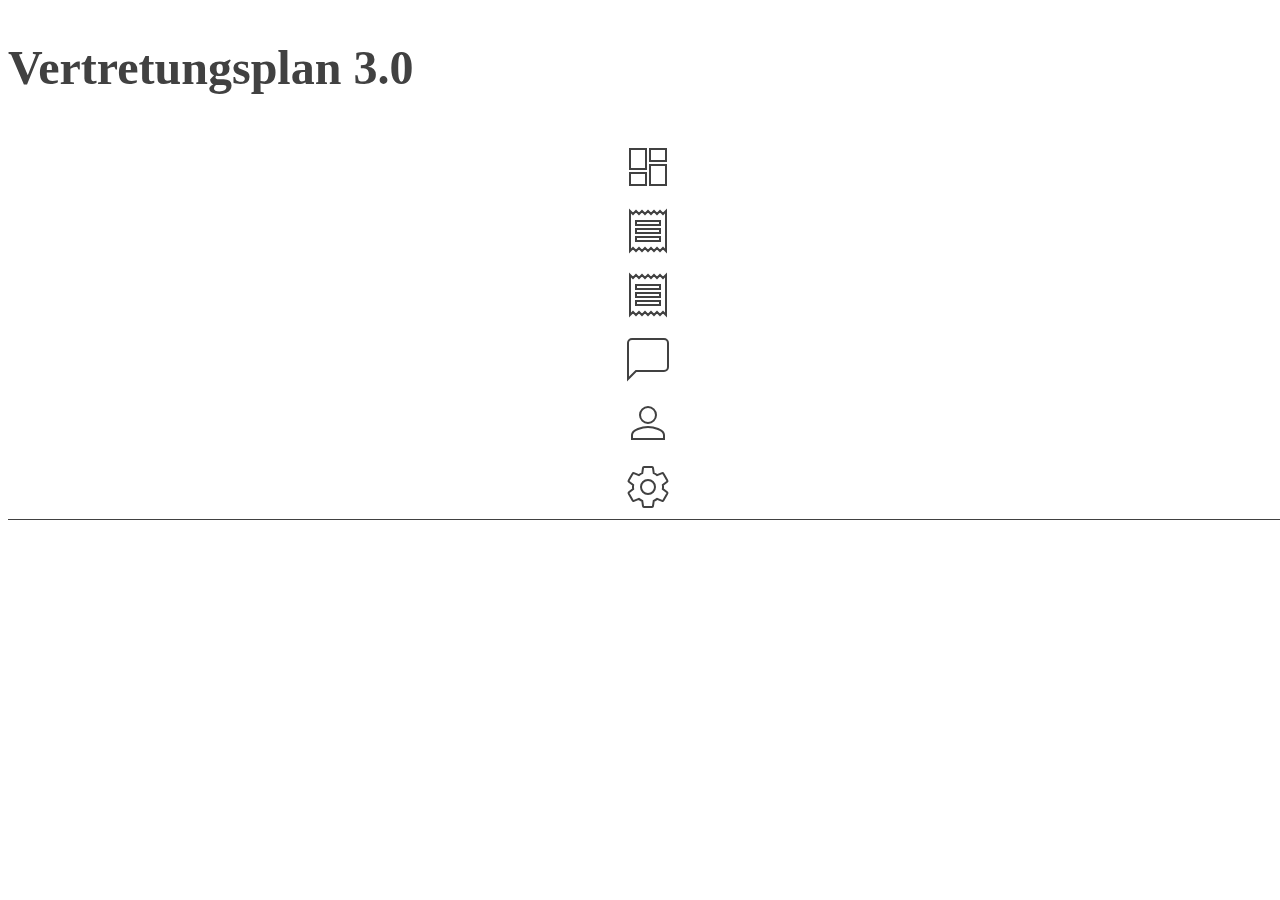
==== commit 5df0f960: "Nightly 17w44_2d" ====
--- a/index.html
+++ b/index.html
@@ -24,7 +24,7 @@
     <div class="w3-container w3-light-grey">
         <h2 class="vp-header">Vertretungsplan 3.0</h2>
     </div>
-    <div class="w3-bar w3-light-grey">
+    <div class="ly-navbar w3-bar w3-light-grey">
         <div class="nv-dashboard w3-bar-item w3-button w3-col s2 m2 l2 vp-bar-item">
             <div class="vp-tab">
                 <svg fill="rgba(0,0,0,0)" class="vp-icon-box" viewBox="0 0 24 24" xmlns="http://www.w3.org/2000/svg">
@@ -76,8 +76,8 @@
     </div>
     <div class="vp-divider"></div>
 </div>
-<div class="ly-main vp-main-container">
-    <div class="ly-page-vplan">
+<div class="ly-main">
+    <div class="ly-page-vplan" hidden>
         <div class="ly-template-vcard w3-col s4 m3 l2" hidden>
             <div class="w3-container vp-vpcard vp-vpbase w3-white">
                 <p>
@@ -103,7 +103,31 @@
 
         </div>
     </div>
+
+    <div class="ly-page-login" hidden>
+        <div class="w3-container">
+            <h2>Login</h2>
+            <p>
+                Hier meldest du dich wie beim offiziellen Online-Vertretungsplan an.<br />Wenn du dich einmal
+                angemeldet hast, werden die Daten für dich gespeichert und du musst dich nicht erneut anmelden.<br />
+            </p>
+        </div>
+        <div class="w3-container">
+            <p>
+                <label>Benutzername</label>
+                <input class="ly-username w3-input" name="username" type="text" />
+            </p>
+            <p>
+                <label>Passwort</label>
+                <input class="ly-password w3-input" name="password" type="password" />
+            </p>
+            <div class="w3-center w3-padding-16">
+                <div class="ly-login-button w3-button w3-orange">Anmelden</div>
+            </div>
+        </div>
+    </div>
 </div>
+<script type="text/javascript" src="scripts/forge-sha256.min.js" defer></script>
 <script type="text/javascript" src="out/production/VertretungsplanApp3/lib/kotlin.js" defer></script>
 <script type="text/javascript" src="out/production/VertretungsplanApp3/VertretungsplanApp3.js" defer></script>
 </body>
--- a/styles/vplan3.css
+++ b/styles/vplan3.css
@@ -1,12 +1,24 @@
+@font-face {
+	font-family: 'Roboto';
+	src: url('fonts/Roboto-Regular.ttf');
+	format('truetype');
+}
+
+@font-face {
+	font-family: 'Roboto-Light';
+	src: url('fonts/Roboto-Light.ttf');
+	format('truetype');
+}
+
+html, body {
+	font-family: 'Roboto'
+}
+
 .vp-tab {
 	text-align: center;
 	vertical-align: center;
 	font-size: 0;
 	line-height: 0;
-}
-
-.vp-header {
-	color: #414141;
 }
 
 .vp-icon {
@@ -21,13 +33,24 @@
 	stroke-dasharray: none;
 }
 
+.vp-bar-item {
+	padding: 8px 0px!important
+}
+
 .vp-icon-box {
 	width: 33px;
 	height: 33px;
 }
 
-.vp-bar-item {
-	padding: 8px 0px!important
+.ly-main {
+	margin-top: 121px;
+}
+
+.vp-header {
+	color: #414141;
+	font-family: 'Roboto-Light';
+	font-size: 33px;
+	white-space: nowrap;
 }
 
 @media (min-width:601px) {
@@ -35,12 +58,28 @@
 		width: 40px;
 		height: 40px;
 	}
+
+	.ly-main {
+		margin-top: 139px;
+	}
+
+	.vp-header {
+		font-size: 40px;
+	}
 }
 
 @media (min-width:993px) {
 	.vp-icon-box {
 		width: 48px;
 		height: 48px;
+	}
+
+	.ly-main {
+		margin-top: 159px;
+	}
+
+	.vp-header {
+		font-size: 48px;
 	}
 }
 
@@ -59,7 +98,7 @@
 
 .vp-vpcard {
 	#box-shadow: 0px 0px 2px #414141;
-	border: 1px solid #414141;
+	border: 1px solid #f1f1f1;
 }
 
 .ly-page-vplan .vp-main-container {
@@ -70,6 +109,6 @@
 	position: fixed;
 	top: 0;
 	width: 100%;
-	overflow: scroll;
+	#overflow: scroll;
 }
 
